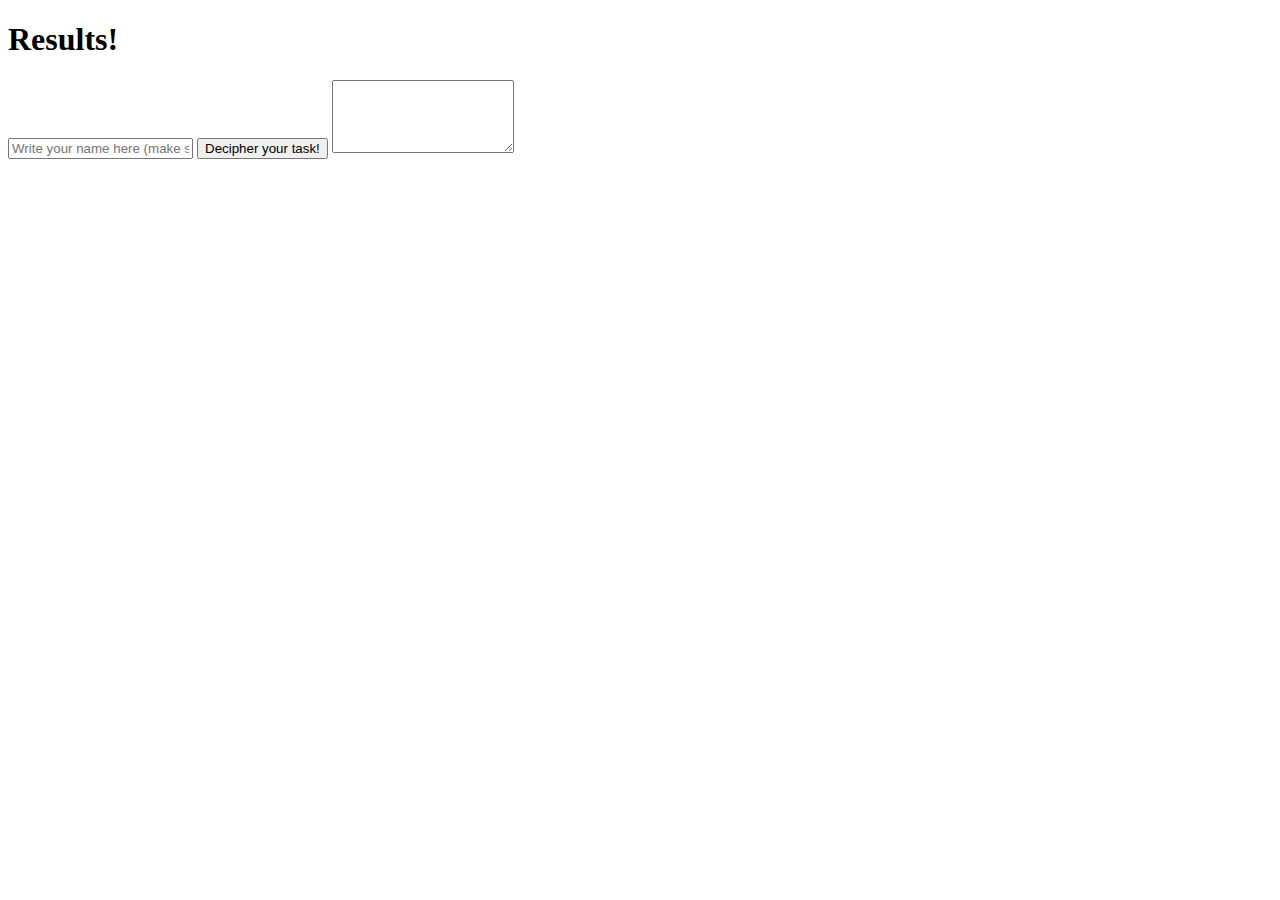
==== results.html @ 5c02b5cb "changed to queries" ====
<!DOCTYPE html>
<html>
<head>
    <meta charset="utf-8" />
    <title>Ciphered Hat Draw Results</title>
    <link rel="stylesheet" href="style.css">
</head>
<body>
    <h1>Results!</h1>
    <input type="text" id="key" placeholder="Write your name here (make sure you spell it right!)">
    <button id="decipher">Decipher your task!</button>
    <textarea class="txtarea" id="decipheredtext" readonly></textarea>
    <script src="name picker.js"></script>
</body>
---- style.css ----
.txtarea {
    min-height: 5em;
    min-width: 10em;
}
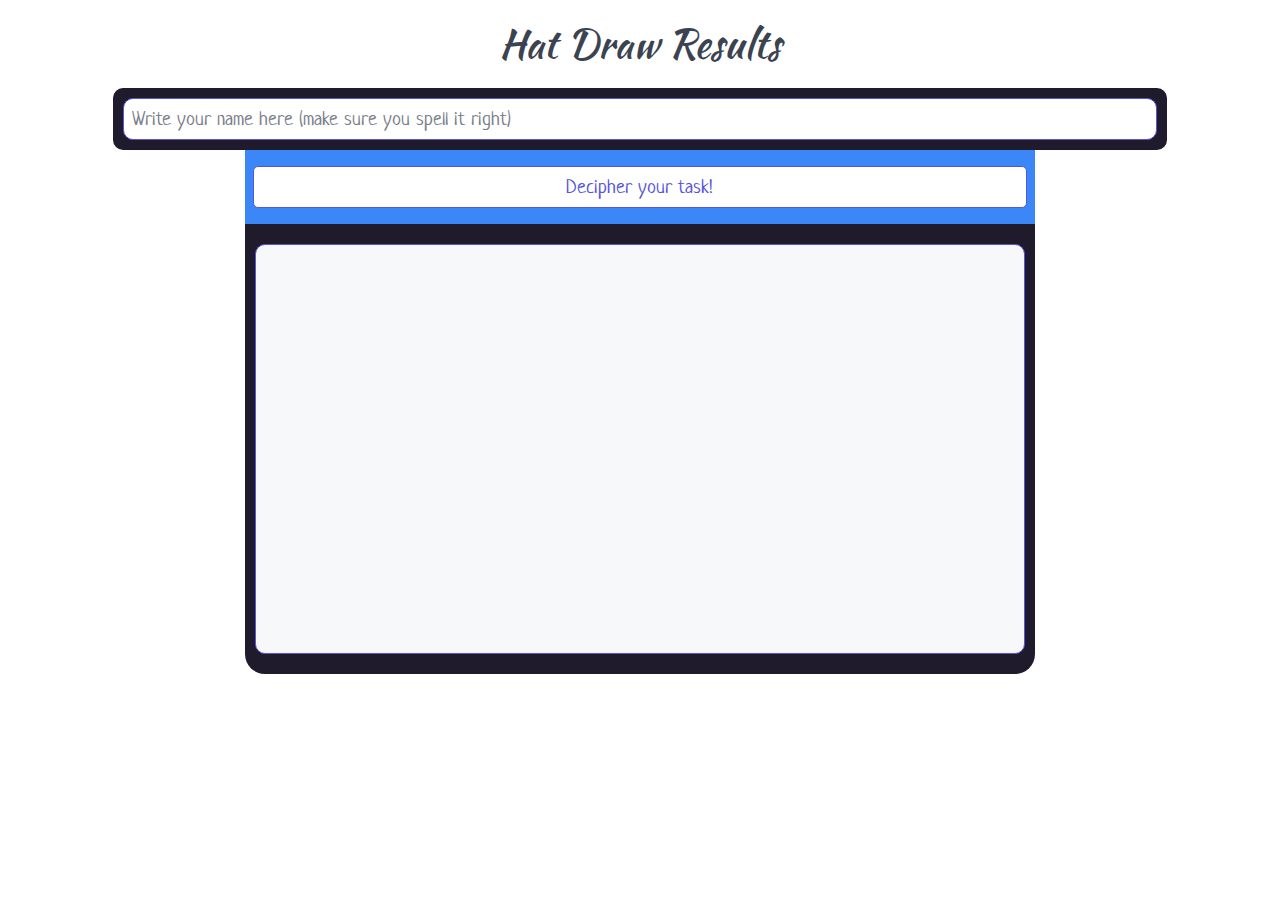
==== commit d76da462: "more css changes" ====
--- a/results.html
+++ b/results.html
@@ -6,9 +6,26 @@
     <link rel="stylesheet" href="style.css">
 </head>
 <body>
-    <h1>Results!</h1>
-    <input type="text" id="key" placeholder="Write your name here (make sure you spell it right!)">
-    <button id="decipher">Decipher your task!</button>
-    <textarea class="txtarea" id="decipheredtext" readonly></textarea>
-    <script src="name picker.js"></script>
+<div class="container">
+    <div class="columns col-xs-11 col-10 col-mx-auto">
+        
+        <div class="column col-12">
+            <h1>Hat Draw Results</h1>
+        </div>
+        
+        <div id="results-hatbrim" class="column col-12">
+            <input type="text" class="form-input" id="key" placeholder="Write your name here (make sure you spell it right)">
+        </div>
+    
+        <div id="results-tip" class="column col-9 col-mx-auto">
+            <button id="decipher" class="btn">Decipher your task!</button>
+        </div>
+        
+        <div id="results-hattop" class="column col-9 col-mx-auto">
+            <textarea class="form-input" id="decipheredtext" readonly></textarea>
+        </div>
+            
+    </div>
+</div>
+<script src="index.js"></script>
 </body>--- a/style.css
+++ b/style.css
@@ -1,4 +1,3843 @@
-.txtarea {
-    min-height: 5em;
-    min-width: 10em;
-}+/*! Spectre.css v0.5.9 | MIT License | github.com/picturepan2/spectre */
+/* Manually forked from Normalize.css */
+/* normalize.css v5.0.0 | MIT License | github.com/necolas/normalize.css */
+/** 1. Change the default font family in all browsers (opinionated). 2. Correct the line height in all browsers. 3. Prevent adjustments of font size after orientation changes in IE on Windows Phone and in iOS. */
+/* Document ========================================================================== */
+
+/*Kaushan Script and Neucha*/
+@import url('https://fonts.googleapis.com/css2?family=Kaushan+Script&family=Neucha&display=swap');
+
+html {
+  font-family: 'Neucha', cursive; /* 1 */
+  -webkit-text-size-adjust: 100%; /* 3 */ 
+  -ms-text-size-adjust: 100%; /* 3 */
+}
+
+/* Sections ========================================================================== */
+/** Remove the margin in all browsers (opinionated). */
+body {
+  margin: 0;
+}
+
+/** Add the correct display in IE 9-. */
+article,
+aside,
+footer,
+header,
+nav,
+section {
+  display: block;
+}
+
+/** Correct the font size and margin on `h1` elements within `section` and `article` contexts in Chrome, Firefox, and Safari. */
+h1 {
+  font-size: 2em;
+  margin: .67em 0;
+}
+
+/* Grouping content ========================================================================== */
+/** Add the correct display in IE 9-. 1. Add the correct display in IE. */
+figcaption,
+figure,
+main {
+  /* 1 */ display: block;
+}
+
+/** Add the correct margin in IE 8 (removed). */
+/** 1. Add the correct box sizing in Firefox. 2. Show the overflow in Edge and IE. */
+hr {
+  box-sizing: content-box; /* 1 */
+  height: 0; /* 1 */
+  overflow: visible; /* 2 */
+}
+
+/** 1. Correct the inheritance and scaling of font size in all browsers. (removed) 2. Correct the odd `em` font sizing in all browsers. */
+/* Text-level semantics ========================================================================== */
+/** 1. Remove the gray background on active links in IE 10. 2. Remove gaps in links underline in iOS 8+ and Safari 8+. */
+a {
+  background-color: transparent; /* 1 */
+  -webkit-text-decoration-skip: objects; /* 2 */
+}
+
+/** Remove the outline on focused links when they are also active or hovered in all browsers (opinionated). */
+a:active,
+a:hover {
+  outline-width: 0;
+}
+
+/** Modify default styling of address. */
+address {
+  font-style: normal;
+}
+
+/** 1. Remove the bottom border in Firefox 39-. 2. Add the correct text decoration in Chrome, Edge, IE, Opera, and Safari. (removed) */
+/** Prevent the duplicate application of `bolder` by the next rule in Safari 6. */
+b,
+strong {
+  font-weight: inherit;
+}
+
+/** Add the correct font weight in Chrome, Edge, and Safari. */
+b,
+strong {
+  font-weight: bolder;
+}
+
+/** 1. Correct the inheritance and scaling of font size in all browsers. 2. Correct the odd `em` font sizing in all browsers. */
+code,
+kbd,
+pre,
+samp {
+  font-family: "SF Mono", "Segoe UI Mono", "Roboto Mono", Menlo, Courier, monospace; /* 1 (changed) */
+  font-size: 1em; /* 2 */
+}
+
+/** Add the correct font style in Android 4.3-. */
+dfn {
+  font-style: italic;
+}
+
+/** Add the correct background and color in IE 9-. (Removed) */
+/** Add the correct font size in all browsers. */
+small {
+  font-size: 80%;
+  font-weight: 400; /* (added) */
+}
+
+/** Prevent `sub` and `sup` elements from affecting the line height in all browsers. */
+sub,
+sup {
+  font-size: 75%;
+  line-height: 0;
+  position: relative;
+  vertical-align: baseline;
+}
+
+sub {
+  bottom: -.25em;
+}
+
+sup {
+  top: -.5em;
+}
+
+/* Embedded content ========================================================================== */
+/** Add the correct display in IE 9-. */
+audio,
+video {
+  display: inline-block;
+}
+
+/** Add the correct display in iOS 4-7. */
+audio:not([controls]) {
+  display: none;
+  height: 0;
+}
+
+/** Remove the border on images inside links in IE 10-. */
+img {
+  border-style: none;
+}
+
+/** Hide the overflow in IE. */
+svg:not(:root) {
+  overflow: hidden;
+}
+
+/* Forms ========================================================================== */
+/** 1. Change the font styles in all browsers (opinionated). 2. Remove the margin in Firefox and Safari. */
+button,
+input,
+optgroup,
+select,
+textarea {
+  font-family: inherit; /* 1 (changed) */
+  font-size: inherit; /* 1 (changed) */
+  line-height: inherit; /* 1 (changed) */
+  margin: 0; /* 2 */
+}
+
+/** Show the overflow in IE. 1. Show the overflow in Edge. */
+button,
+input {
+  /* 1 */ overflow: visible;
+}
+
+/** Remove the inheritance of text transform in Edge, Firefox, and IE. 1. Remove the inheritance of text transform in Firefox. */
+button,
+select {
+  /* 1 */ text-transform: none;
+}
+
+/** 1. Prevent a WebKit bug where (2) destroys native `audio` and `video` controls in Android 4. 2. Correct the inability to style clickable types in iOS and Safari. */
+button,
+html [type="button"],
+[type="reset"],
+[type="submit"] {
+  -webkit-appearance: button; /* 2 */
+}
+
+/** Remove the inner border and padding in Firefox. */
+button::-moz-focus-inner,
+[type="button"]::-moz-focus-inner,
+[type="reset"]::-moz-focus-inner,
+[type="submit"]::-moz-focus-inner {
+  border-style: none;
+  padding: 0;
+}
+
+/** Restore the focus styles unset by the previous rule (removed). */
+/** Change the border, margin, and padding in all browsers (opinionated) (changed). */
+fieldset {
+  border: 0;
+  margin: 0;
+  padding: 0;
+}
+
+/** 1. Correct the text wrapping in Edge and IE. 2. Correct the color inheritance from `fieldset` elements in IE. 3. Remove the padding so developers are not caught out when they zero out `fieldset` elements in all browsers. */
+legend {
+  box-sizing: border-box; /* 1 */
+  color: inherit; /* 2 */
+  display: table; /* 1 */
+  max-width: 100%; /* 1 */
+  padding: 0; /* 3 */
+  white-space: normal; /* 1 */
+}
+
+/** 1. Add the correct display in IE 9-. 2. Add the correct vertical alignment in Chrome, Firefox, and Opera. */
+progress {
+  display: inline-block; /* 1 */
+  vertical-align: baseline; /* 2 */
+}
+
+/** Remove the default vertical scrollbar in IE. */
+textarea {
+  overflow: auto;
+  resize: none;
+}
+
+/** 1. Add the correct box sizing in IE 10-. 2. Remove the padding in IE 10-. */
+[type="checkbox"],
+[type="radio"] {
+  box-sizing: border-box; /* 1 */
+  padding: 0; /* 2 */
+}
+
+/** Correct the cursor style of increment and decrement buttons in Chrome. */
+[type="number"]::-webkit-inner-spin-button,
+[type="number"]::-webkit-outer-spin-button {
+  height: auto;
+}
+
+/** 1. Correct the odd appearance in Chrome and Safari. 2. Correct the outline style in Safari. */
+[type="search"] {
+  -webkit-appearance: textfield; /* 1 */
+  outline-offset: -2px; /* 2 */
+}
+
+/** Remove the inner padding and cancel buttons in Chrome and Safari on macOS. */
+[type="search"]::-webkit-search-cancel-button,
+[type="search"]::-webkit-search-decoration {
+  -webkit-appearance: none;
+}
+
+/** 1. Correct the inability to style clickable types in iOS and Safari. 2. Change font properties to `inherit` in Safari. */
+::-webkit-file-upload-button {
+  -webkit-appearance: button; /* 1 */
+  font: inherit; /* 2 */
+}
+
+/* Interactive ========================================================================== */
+/* Add the correct display in IE 9-. 1. Add the correct display in Edge, IE, and Firefox. */
+details,
+menu {
+  display: block;
+}
+
+/* Add the correct display in all browsers. */
+summary {
+  display: list-item;
+  outline: none;
+}
+
+/* Scripting ========================================================================== */
+/** Add the correct display in IE 9-. */
+canvas {
+  display: inline-block;
+}
+
+/** Add the correct display in IE. */
+template {
+  display: none;
+}
+
+/* Hidden ========================================================================== */
+/** Add the correct display in IE 10-. */
+[hidden] {
+  display: none;
+}
+
+*,
+*::before,
+*::after {
+  box-sizing: inherit;
+}
+
+html {
+  box-sizing: border-box;
+  font-size: 20px;
+  line-height: 1.5;
+  -webkit-tap-highlight-color: transparent;
+}
+
+body {
+  background: #fff;
+  color: #3b4351;
+  font-size: 1rem;
+  overflow-x: hidden;
+  text-rendering: optimizeLegibility;
+}
+
+a {
+  color: #5755d9;
+  outline: none;
+  text-decoration: none;
+  word-wrap: break-word;
+}
+
+a:focus {
+  box-shadow: 0 0 0 .1rem rgba(87, 85, 217, .2);
+}
+
+a:focus,
+a:hover,
+a:active,
+a.active {
+  color: #302ecd;
+  text-decoration: underline;
+}
+
+a:visited {
+  color: #807fe2;
+}
+
+h1,
+h2,
+h3,
+h4,
+h5,
+h6 {
+  color: inherit;
+  font-weight: 500;
+  line-height: 1.2;
+  margin: .5em 0;
+  text-align: center;
+  font-family: 'Kaushan Script', cursive;
+
+}
+
+.h1,
+.h2,
+.h3,
+.h4,
+.h5,
+.h6 {
+  font-weight: 500;
+}
+
+h1,
+.h1 {
+  font-size: 2rem;
+}
+
+h2,
+.h2 {
+  font-size: 1.6rem;
+}
+
+h3,
+.h3 {
+  font-size: 1.4rem;
+}
+
+h4,
+.h4 {
+  font-size: 1.2rem;
+}
+
+h5,
+.h5 {
+  font-size: 1rem;
+}
+
+h6,
+.h6 {
+  font-size: .8rem;
+}
+
+p {
+  margin: 0 0 1.2rem;
+}
+
+a,
+ins,
+u {
+  -webkit-text-decoration-skip: ink edges;
+  text-decoration-skip: ink edges;
+}
+
+abbr[title] {
+  border-bottom: .05rem dotted;
+  cursor: help;
+  text-decoration: none;
+}
+
+kbd {
+  background: #303742;
+  border-radius: .1rem;
+  color: #fff;
+  font-size: .7rem; 
+  line-height: 1.25;
+  padding: .1rem .2rem;
+}
+
+mark {
+  background: #ffe9b3;
+  border-bottom: .05rem solid #ffd367;
+  border-radius: .1rem;
+  color: #3b4351;
+  padding: .05rem .1rem 0;
+}
+
+blockquote {
+  border-left: .1rem solid #dadee4;
+  margin-left: 0;
+  padding: .4rem .8rem;
+}
+
+blockquote p:last-child {
+  margin-bottom: 0;
+}
+
+ul,
+ol {
+  margin: .8rem 0 .8rem .8rem;
+  padding: 0;
+}
+
+ul ul,
+ul ol,
+ol ul,
+ol ol {
+  margin: .8rem 0 .8rem .8rem;
+}
+
+ul li,
+ol li {
+  margin-top: .4rem;
+}
+
+ul {
+  list-style: disc inside;
+}
+
+ul ul {
+  list-style-type: circle;
+}
+
+ol {
+  list-style: decimal inside;
+}
+
+ol ol {
+  list-style-type: lower-alpha;
+}
+
+dl dt {
+  font-weight: bold;
+}
+
+dl dd {
+  margin: .4rem 0 .8rem 0;
+}
+
+html:lang(zh),
+html:lang(zh-Hans),
+.lang-zh,
+.lang-zh-hans {
+  font-family: -apple-system, system-ui, BlinkMacSystemFont, "Segoe UI", Roboto, "PingFang SC", "Hiragino Sans GB", "Microsoft YaHei", "Helvetica Neue", sans-serif;
+}
+
+html:lang(zh-Hant),
+.lang-zh-hant {
+  font-family: -apple-system, system-ui, BlinkMacSystemFont, "Segoe UI", Roboto, "PingFang TC", "Hiragino Sans CNS", "Microsoft JhengHei", "Helvetica Neue", sans-serif;
+}
+
+html:lang(ja),
+.lang-ja {
+  font-family: -apple-system, system-ui, BlinkMacSystemFont, "Segoe UI", Roboto, "Hiragino Sans", "Hiragino Kaku Gothic Pro", "Yu Gothic", YuGothic, Meiryo, "Helvetica Neue", sans-serif;
+}
+
+html:lang(ko),
+.lang-ko {
+  font-family: -apple-system, system-ui, BlinkMacSystemFont, "Segoe UI", Roboto, "Malgun Gothic", "Helvetica Neue", sans-serif;
+}
+
+:lang(zh) ins,
+:lang(zh) u,
+:lang(ja) ins,
+:lang(ja) u,
+.lang-cjk ins,
+.lang-cjk u {
+  border-bottom: .05rem solid;
+  text-decoration: none;
+}
+
+:lang(zh) del + del,
+:lang(zh) del + s,
+:lang(zh) ins + ins,
+:lang(zh) ins + u,
+:lang(zh) s + del,
+:lang(zh) s + s,
+:lang(zh) u + ins,
+:lang(zh) u + u,
+:lang(ja) del + del,
+:lang(ja) del + s,
+:lang(ja) ins + ins,
+:lang(ja) ins + u,
+:lang(ja) s + del,
+:lang(ja) s + s,
+:lang(ja) u + ins,
+:lang(ja) u + u,
+.lang-cjk del + del,
+.lang-cjk del + s,
+.lang-cjk ins + ins,
+.lang-cjk ins + u,
+.lang-cjk s + del,
+.lang-cjk s + s,
+.lang-cjk u + ins,
+.lang-cjk u + u {
+  margin-left: .125em;
+}
+
+.table {
+  border-collapse: collapse;
+  border-spacing: 0;
+  text-align: left; 
+  width: 100%;
+}
+
+.table.table-striped tbody tr:nth-of-type(odd) {
+  background: #f7f8f9;
+}
+
+.table tbody tr.active,
+.table.table-striped tbody tr.active {
+  background: #eef0f3;
+}
+
+.table.table-hover tbody tr:hover {
+  background: #eef0f3;
+}
+
+.table.table-scroll {
+  display: block;
+  overflow-x: auto;
+  padding-bottom: .75rem;
+  white-space: nowrap;
+}
+
+.table td,
+.table th {
+  border-bottom: .05rem solid #dadee4;
+  padding: .6rem .4rem;
+}
+
+.table th {
+  border-bottom-width: .1rem;
+}
+
+.btn {
+  -webkit-appearance: none;
+  -moz-appearance: none;
+  appearance: none;
+  background: #fff;
+  border: .05rem solid #5755d9;
+  border-radius: 5px;
+  color: #5755d9;
+  cursor: pointer;
+  display: inline-block;
+  margin: .8rem 0;
+  outline: none;
+  padding: .25rem .4rem;
+  text-align: center;
+  text-decoration: none;
+  transition: background .2s, border .2s, box-shadow .2s, color .2s;
+  -webkit-user-select: none;
+  -moz-user-select: none;
+  -ms-user-select: none;
+  user-select: none;
+  vertical-align: middle;
+  width: 100%;
+  word-wrap: anywhere;
+}
+
+.btn:focus {
+  box-shadow: 0 0 0 .1rem rgba(87, 85, 217, .2);
+}
+
+.btn:focus,
+.btn:hover {
+  background: #c9c9ec;
+  border-color: #5755d9;
+  color: #322fb9;
+  text-decoration: none;
+}
+
+.btn:active,
+.btn.active {
+  background: #4b48d6;
+  border-color: #3634d2;
+  color: #fff;
+  text-decoration: none;
+}
+
+.btn:active.loading::after,
+.btn.active.loading::after {
+  border-bottom-color: #fff;
+  border-left-color: #fff;
+}
+
+.btn[disabled],
+.btn:disabled,
+.btn.disabled {
+  cursor: default;
+  opacity: .5;
+  pointer-events: none;
+}
+
+.btn.btn-primary {
+  background: #5755d9;
+  border-color: #4b48d6;
+  color: #fff;
+}
+
+.btn.btn-primary:focus,
+.btn.btn-primary:hover {
+  background: #4240d4;
+  border-color: #3634d2;
+  color: #fff;
+}
+
+.btn.btn-primary:active,
+.btn.btn-primary.active {
+  background: #3a38d2;
+  border-color: #302ecd;
+  color: #fff;
+}
+
+.btn.btn-primary.loading::after {
+  border-bottom-color: #fff;
+  border-left-color: #fff;
+}
+
+.btn.btn-success {
+  background: #32b643;
+  border-color: #2faa3f;
+  color: #fff;
+}
+
+.btn.btn-success:focus {
+  box-shadow: 0 0 0 .1rem rgba(50, 182, 67, .2);
+}
+
+.btn.btn-success:focus,
+.btn.btn-success:hover {
+  background: #30ae40;
+  border-color: #2da23c;
+  color: #fff;
+}
+
+.btn.btn-success:active,
+.btn.btn-success.active {
+  background: #2a9a39;
+  border-color: #278e34;
+  color: #fff;
+}
+
+.btn.btn-success.loading::after {
+  border-bottom-color: #fff;
+  border-left-color: #fff;
+}
+
+.btn.btn-error {
+  background: #e85600;
+  border-color: #d95000;
+  color: #fff;
+}
+
+.btn.btn-error:focus {
+  box-shadow: 0 0 0 .1rem rgba(232, 86, 0, .2);
+}
+
+.btn.btn-error:focus,
+.btn.btn-error:hover {
+  background: #de5200;
+  border-color: #cf4d00;
+  color: #fff;
+}
+
+.btn.btn-error:active,
+.btn.btn-error.active {
+  background: #c44900;
+  border-color: #b54300;
+  color: #fff;
+}
+
+.btn.btn-error.loading::after {
+  border-bottom-color: #fff;
+  border-left-color: #fff;
+}
+
+.btn.btn-link {
+  background: transparent;
+  border-color: transparent;
+  color: #5755d9;
+}
+
+.btn.btn-link:focus,
+.btn.btn-link:hover,
+.btn.btn-link:active,
+.btn.btn-link.active {
+  color: #302ecd;
+}
+
+.btn.btn-sm {
+  font-size: .7rem;
+  height: 1.4rem;
+  padding: .05rem .3rem;
+}
+
+.btn.btn-lg {
+  font-size: .9rem;
+  height: 2rem;
+  padding: .35rem .6rem;
+}
+
+.btn.btn-block {
+  display: block;
+  width: 100%;
+}
+
+.btn.btn-action {
+  padding-left: 0;
+  padding-right: 0; 
+  width: 1.8rem;
+}
+
+.btn.btn-action.btn-sm {
+  width: 1.4rem;
+}
+
+.btn.btn-action.btn-lg {
+  width: 2rem;
+}
+
+.btn.btn-clear {
+  background: transparent;
+  border: 0;
+  color: currentColor;
+  height: 1rem;
+  line-height: .8rem;
+  margin-left: .2rem;
+  margin-right: -2px;
+  opacity: 1;
+  padding: .1rem;
+  text-decoration: none;
+  width: 1rem;
+}
+
+.btn.btn-clear:focus,
+.btn.btn-clear:hover {
+  background: rgba(247, 248, 249, .5);
+  opacity: .95;
+}
+
+.btn.btn-clear::before {
+  content: "\2715";
+}
+
+.btn-group {
+  display: -ms-inline-flexbox;
+  display: inline-flex;
+  -ms-flex-wrap: wrap;
+  flex-wrap: wrap;
+}
+
+.btn-group .btn {
+  -ms-flex: 1 0 auto;
+  flex: 1 0 auto;
+}
+
+.btn-group .btn:first-child:not(:last-child) {
+  border-bottom-right-radius: 0;
+  border-top-right-radius: 0;
+}
+
+.btn-group .btn:not(:first-child):not(:last-child) {
+  border-radius: 0;
+  margin-left: -.05rem;
+}
+
+.btn-group .btn:last-child:not(:first-child) {
+  border-bottom-left-radius: 0;
+  border-top-left-radius: 0;
+  margin-left: -.05rem;
+}
+
+.btn-group .btn:focus,
+.btn-group .btn:hover,
+.btn-group .btn:active,
+.btn-group .btn.active {
+  z-index: 1;
+}
+
+.btn-group.btn-group-block {
+  display: -ms-flexbox;
+  display: flex;
+}
+
+.btn-group.btn-group-block .btn {
+  -ms-flex: 1 0 0;
+  flex: 1 0 0;
+}
+
+.form-group:not(:last-child) {
+  margin-bottom: .4rem;
+}
+
+fieldset {
+  margin-bottom: .8rem;
+}
+
+legend {
+  font-size: .9rem;
+  font-weight: 500;
+  margin-bottom: .8rem;
+}
+
+.form-label {
+  display: block;
+  line-height: 1.2rem;
+  padding: .3rem 0;
+}
+
+.form-label.label-sm {
+  font-size: .7rem;
+  padding: .1rem 0;
+}
+
+.form-label.label-lg {
+  font-size: .9rem;
+  padding: .4rem 0;
+}
+
+.form-input {
+  -webkit-appearance: none;
+  -moz-appearance: none;
+  appearance: none;
+  background: #fff;
+  background-image: none;
+  border: .05rem solid #5755d9;
+  border-radius: 10px;
+  color: #3b4351;
+  display: block;
+  max-width: 100%;
+  outline: none;
+  padding: .25rem .4rem;
+  position: relative;
+  transition: background .2s, border .2s, box-shadow .2s, color .2s;
+  width: 100%;
+  word-wrap: anywhere;
+
+}
+
+.form-input:focus {
+  border-color: #5755d9; 
+  box-shadow: 0 0 0 .1rem rgba(87, 85, 217, .2);
+}
+
+.form-input:-ms-input-placeholder {
+  color: #7b808a;
+}
+
+.form-input::-ms-input-placeholder {
+  color: #7b808a;
+}
+
+.form-input::placeholder {
+  color: #7b808a;
+}
+
+.form-input.input-sm {
+  font-size: .7rem;
+  height: 1.4rem;
+  padding: .05rem .3rem;
+}
+
+.form-input.input-lg {
+  font-size: .9rem;
+  height: 2rem;
+  padding: .35rem .6rem;
+}
+
+.form-input.input-inline {
+  display: inline-block;
+  vertical-align: middle;
+  width: auto;
+}
+
+.form-input[type="file"] {
+  height: auto;
+}
+
+textarea.form-input,
+textarea.form-input.input-lg,
+textarea.form-input.input-sm {
+  height: 100%;
+  width: 100%;
+}
+
+.form-input-hint {
+  color: #bcc3ce;
+  font-size: .7rem;
+  margin-top: .2rem;
+}
+
+.has-success .form-input-hint,
+.is-success + .form-input-hint {
+  color: #32b643;
+}
+
+.has-error .form-input-hint,
+.is-error + .form-input-hint {
+  color: #e85600;
+}
+
+.form-select {
+  -webkit-appearance: none;
+  -moz-appearance: none;
+  appearance: none;
+  background: #fff; 
+  border: .05rem solid #bcc3ce;
+  border-radius: .1rem;
+  color: inherit;
+  font-size: .8rem;
+  height: 1.8rem;
+  line-height: 1.2rem;
+  outline: none;
+  padding: .25rem .4rem;
+  vertical-align: middle;
+  width: 100%;
+}
+
+.form-select:focus {
+  border-color: #5755d9; 
+  box-shadow: 0 0 0 .1rem rgba(87, 85, 217, .2);
+}
+
+.form-select::-ms-expand {
+  display: none;
+}
+
+.form-select.select-sm {
+  font-size: .7rem;
+  height: 1.4rem;
+  padding: .05rem 1.1rem .05rem .3rem;
+}
+
+.form-select.select-lg {
+  font-size: .9rem;
+  height: 2rem;
+  padding: .35rem 1.4rem .35rem .6rem;
+}
+
+.form-select[size],
+.form-select[multiple] {
+  height: auto;
+  padding: .25rem .4rem;
+}
+
+.form-select[size] option,
+.form-select[multiple] option {
+  padding: .1rem .2rem;
+}
+
+.form-select:not([multiple]):not([size]) {
+  background: #fff url("data:image/svg+xml;charset=utf8,%3Csvg%20xmlns='http://www.w3.org/2000/svg'%20viewBox='0%200%204%205'%3E%3Cpath%20fill='%23667189'%20d='M2%200L0%202h4zm0%205L0%203h4z'/%3E%3C/svg%3E") no-repeat right .35rem center/.4rem .5rem;
+  padding-right: 1.2rem;
+}
+
+.has-icon-left,
+.has-icon-right {
+  position: relative;
+}
+
+.has-icon-left .form-icon,
+.has-icon-right .form-icon {
+  height: .8rem;
+  margin: 0 .25rem;
+  position: absolute;
+  top: 50%;
+  transform: translateY(-50%);
+  width: .8rem;
+  z-index: 2;
+}
+
+.has-icon-left .form-icon {
+  left: .05rem;
+}
+
+.has-icon-left .form-input {
+  padding-left: 1.3rem;
+}
+
+.has-icon-right .form-icon {
+  right: .05rem;
+}
+
+.has-icon-right .form-input {
+  padding-right: 1.3rem;
+}
+
+.form-checkbox,
+.form-radio,
+.form-switch {
+  display: block;
+  line-height: 1.2rem;
+  margin: .2rem 0;
+  min-height: 1.4rem;
+  padding: .1rem .4rem .1rem 1.2rem;
+  position: relative;
+}
+
+.form-checkbox input,
+.form-radio input,
+.form-switch input {
+  clip: rect(0, 0, 0, 0);
+  height: 1px;
+  margin: -1px;
+  overflow: hidden;
+  position: absolute;
+  width: 1px;
+}
+
+.form-checkbox input:focus + .form-icon,
+.form-radio input:focus + .form-icon,
+.form-switch input:focus + .form-icon {
+  border-color: #5755d9; 
+  box-shadow: 0 0 0 .1rem rgba(87, 85, 217, .2);
+}
+
+.form-checkbox input:checked + .form-icon,
+.form-radio input:checked + .form-icon,
+.form-switch input:checked + .form-icon {
+  background: #5755d9;
+  border-color: #5755d9;
+}
+
+.form-checkbox .form-icon,
+.form-radio .form-icon,
+.form-switch .form-icon {
+  border: .05rem solid #bcc3ce;
+  cursor: pointer;
+  display: inline-block;
+  position: absolute;
+  transition: background .2s, border .2s, box-shadow .2s, color .2s;
+}
+
+.form-checkbox.input-sm,
+.form-radio.input-sm,
+.form-switch.input-sm {
+  font-size: .7rem;
+  margin: 0;
+}
+
+.form-checkbox.input-lg,
+.form-radio.input-lg,
+.form-switch.input-lg {
+  font-size: .9rem;
+  margin: .3rem 0;
+}
+
+.form-checkbox .form-icon,
+.form-radio .form-icon {
+  background: #fff;
+  height: .8rem;
+  left: 0;
+  top: .3rem;
+  width: .8rem;
+}
+
+.form-checkbox input:active + .form-icon,
+.form-radio input:active + .form-icon {
+  background: #eef0f3;
+}
+
+.form-checkbox .form-icon {
+  border-radius: .1rem;
+}
+
+.form-checkbox input:checked + .form-icon::before {
+  background-clip: padding-box;
+  border: .1rem solid #fff;
+  border-left-width: 0;
+  border-top-width: 0;
+  content: "";
+  height: 9px;
+  left: 50%;
+  margin-left: -3px;
+  margin-top: -6px;
+  position: absolute;
+  top: 50%;
+  transform: rotate(45deg);
+  width: 6px;
+}
+
+.form-checkbox input:indeterminate + .form-icon {
+  background: #5755d9;
+  border-color: #5755d9;
+}
+
+.form-checkbox input:indeterminate + .form-icon::before {
+  background: #fff;
+  content: "";
+  height: 2px;
+  left: 50%;
+  margin-left: -5px;
+  margin-top: -1px;
+  position: absolute;
+  top: 50%;
+  width: 10px;
+}
+
+.form-radio .form-icon {
+  border-radius: 50%;
+}
+
+.form-radio input:checked + .form-icon::before {
+  background: #fff;
+  border-radius: 50%;
+  content: "";
+  height: 6px;
+  left: 50%;
+  position: absolute;
+  top: 50%;
+  transform: translate(-50%, -50%);
+  width: 6px;
+}
+
+.form-switch {
+  padding-left: 2rem;
+}
+
+.form-switch .form-icon {
+  background: #bcc3ce;
+  background-clip: padding-box;
+  border-radius: .45rem;
+  height: .9rem;
+  left: 0;
+  top: .25rem;
+  width: 1.6rem;
+}
+
+.form-switch .form-icon::before {
+  background: #fff;
+  border-radius: 50%;
+  content: "";
+  display: block;
+  height: .8rem;
+  left: 0;
+  position: absolute;
+  top: 0;
+  transition: background .2s, border .2s, box-shadow .2s, color .2s, left .2s;
+  width: .8rem;
+}
+
+.form-switch input:checked + .form-icon::before {
+  left: 14px;
+}
+
+.form-switch input:active + .form-icon::before {
+  background: #f7f8f9;
+}
+
+.input-group {
+  display: -ms-flexbox;
+  display: flex;
+}
+
+.input-group .input-group-addon {
+  background: #f7f8f9;
+  border: .05rem solid #bcc3ce;
+  border-radius: .1rem;
+  line-height: 1.2rem;
+  padding: .25rem .4rem;
+  white-space: nowrap;
+}
+
+.input-group .input-group-addon.addon-sm {
+  font-size: .7rem;
+  padding: .05rem .3rem;
+}
+
+.input-group .input-group-addon.addon-lg {
+  font-size: .9rem;
+  padding: .35rem .6rem;
+}
+
+.input-group .form-input,
+.input-group .form-select {
+  -ms-flex: 1 1 auto;
+  flex: 1 1 auto;
+  width: 1%;
+}
+
+.input-group .input-group-btn {
+  z-index: 1;
+}
+
+.input-group .form-input:first-child:not(:last-child),
+.input-group .form-select:first-child:not(:last-child),
+.input-group .input-group-addon:first-child:not(:last-child),
+.input-group .input-group-btn:first-child:not(:last-child) {
+  border-bottom-right-radius: 0;
+  border-top-right-radius: 0;
+}
+
+.input-group .form-input:not(:first-child):not(:last-child),
+.input-group .form-select:not(:first-child):not(:last-child),
+.input-group .input-group-addon:not(:first-child):not(:last-child),
+.input-group .input-group-btn:not(:first-child):not(:last-child) {
+  border-radius: 0;
+  margin-left: -.05rem;
+}
+
+.input-group .form-input:last-child:not(:first-child),
+.input-group .form-select:last-child:not(:first-child),
+.input-group .input-group-addon:last-child:not(:first-child),
+.input-group .input-group-btn:last-child:not(:first-child) {
+  border-bottom-left-radius: 0;
+  border-top-left-radius: 0;
+  margin-left: -.05rem;
+}
+
+.input-group .form-input:focus,
+.input-group .form-select:focus,
+.input-group .input-group-addon:focus,
+.input-group .input-group-btn:focus {
+  z-index: 2;
+}
+
+.input-group .form-select {
+  width: auto;
+}
+
+.input-group.input-inline {
+  display: -ms-inline-flexbox;
+  display: inline-flex;
+}
+
+.has-success .form-input,
+.form-input.is-success,
+.has-success .form-select,
+.form-select.is-success {
+  background: #f9fdfa;
+  border-color: #32b643;
+}
+
+.has-success .form-input:focus,
+.form-input.is-success:focus,
+.has-success .form-select:focus,
+.form-select.is-success:focus {
+  box-shadow: 0 0 0 .1rem rgba(50, 182, 67, .2);
+}
+
+.has-error .form-input,
+.form-input.is-error,
+.has-error .form-select,
+.form-select.is-error {
+  background: #fffaf7;
+  border-color: #e85600;
+}
+
+.has-error .form-input:focus,
+.form-input.is-error:focus,
+.has-error .form-select:focus,
+.form-select.is-error:focus {
+  box-shadow: 0 0 0 .1rem rgba(232, 86, 0, .2);
+}
+
+.has-error .form-checkbox .form-icon,
+.form-checkbox.is-error .form-icon,
+.has-error .form-radio .form-icon,
+.form-radio.is-error .form-icon,
+.has-error .form-switch .form-icon,
+.form-switch.is-error .form-icon {
+  border-color: #e85600;
+}
+
+.has-error .form-checkbox input:checked + .form-icon,
+.form-checkbox.is-error input:checked + .form-icon,
+.has-error .form-radio input:checked + .form-icon,
+.form-radio.is-error input:checked + .form-icon,
+.has-error .form-switch input:checked + .form-icon,
+.form-switch.is-error input:checked + .form-icon {
+  background: #e85600;
+  border-color: #e85600;
+}
+
+.has-error .form-checkbox input:focus + .form-icon,
+.form-checkbox.is-error input:focus + .form-icon,
+.has-error .form-radio input:focus + .form-icon,
+.form-radio.is-error input:focus + .form-icon,
+.has-error .form-switch input:focus + .form-icon,
+.form-switch.is-error input:focus + .form-icon {
+  border-color: #e85600; 
+  box-shadow: 0 0 0 .1rem rgba(232, 86, 0, .2);
+}
+
+.has-error .form-checkbox input:indeterminate + .form-icon,
+.form-checkbox.is-error input:indeterminate + .form-icon {
+  background: #e85600;
+  border-color: #e85600;
+}
+
+.form-input:not(:-ms-input-placeholder):invalid {
+  border-color: #e85600;
+}
+
+.form-input:not(:placeholder-shown):invalid {
+  border-color: #e85600;
+}
+
+.form-input:not(:-ms-input-placeholder):invalid:focus {
+  background: #fffaf7; 
+  box-shadow: 0 0 0 .1rem rgba(232, 86, 0, .2);
+}
+
+.form-input:not(:placeholder-shown):invalid:focus {
+  background: #fffaf7; 
+  box-shadow: 0 0 0 .1rem rgba(232, 86, 0, .2);
+}
+
+.form-input:not(:-ms-input-placeholder):invalid + .form-input-hint {
+  color: #e85600;
+}
+
+.form-input:not(:placeholder-shown):invalid + .form-input-hint {
+  color: #e85600;
+}
+
+.form-input:disabled,
+.form-input.disabled,
+.form-select:disabled,
+.form-select.disabled {
+  background-color: #eef0f3;
+  cursor: not-allowed;
+  opacity: .5;
+}
+
+.form-input[readonly] {
+  background-color: #f7f8f9;
+}
+
+input:disabled + .form-icon,
+input.disabled + .form-icon {
+  background: #eef0f3;
+  cursor: not-allowed;
+  opacity: .5;
+}
+
+.form-switch input:disabled + .form-icon::before,
+.form-switch input.disabled + .form-icon::before {
+  background: #fff;
+}
+
+.form-horizontal {
+  padding: .4rem 0;
+}
+
+.form-horizontal .form-group {
+  display: -ms-flexbox;
+  display: flex;
+  -ms-flex-wrap: wrap;
+  flex-wrap: wrap;
+}
+
+.form-inline {
+  display: inline-block;
+}
+
+.label {
+  background: #eef0f3;
+  border-radius: .1rem;
+  color: #455060;
+  display: inline-block; 
+  line-height: 1.25;
+  padding: .1rem .2rem;
+}
+
+.label.label-rounded {
+  border-radius: 5rem;
+  padding-left: .4rem;
+  padding-right: .4rem;
+}
+
+.label.label-primary {
+  background: #5755d9;
+  color: #fff;
+}
+
+.label.label-secondary {
+  background: #f1f1fc;
+  color: #5755d9;
+}
+
+.label.label-success {
+  background: #32b643;
+  color: #fff;
+}
+
+.label.label-warning {
+  background: #ffb700;
+  color: #fff;
+}
+
+.label.label-error {
+  background: #e85600;
+  color: #fff;
+}
+
+code {
+  background: #fcf2f2;
+  border-radius: .1rem;
+  color: #d73e48;
+  font-size: 85%; 
+  line-height: 1.25;
+  padding: .1rem .2rem;
+}
+
+.code {
+  border-radius: .1rem;
+  color: #3b4351;
+  position: relative;
+}
+
+.code::before {
+  color: #bcc3ce;
+  content: attr(data-lang);
+  font-size: .7rem;
+  position: absolute;
+  right: .4rem;
+  top: .1rem;
+}
+
+.code code {
+  background: #f7f8f9;
+  color: inherit;
+  display: block;
+  line-height: 1.5;
+  overflow-x: auto;
+  padding: 1rem;
+  width: 100%;
+}
+
+.img-responsive {
+  display: block;
+  height: auto;
+  max-width: 100%;
+}
+
+.img-fit-cover {
+  object-fit: cover;
+}
+
+.img-fit-contain {
+  object-fit: contain;
+}
+
+.video-responsive {
+  display: block;
+  overflow: hidden;
+  padding: 0;
+  position: relative;
+  width: 100%;
+}
+
+.video-responsive::before {
+  content: "";
+  display: block;
+  padding-bottom: 56.25%;
+}
+
+.video-responsive iframe,
+.video-responsive object,
+.video-responsive embed {
+  border: 0;
+  bottom: 0;
+  height: 100%;
+  left: 0;
+  position: absolute;
+  right: 0;
+  top: 0;
+  width: 100%;
+}
+
+video.video-responsive {
+  height: auto;
+  max-width: 100%;
+}
+
+video.video-responsive::before {
+  content: none;
+}
+
+.video-responsive-4-3::before {
+  padding-bottom: 75%;
+}
+
+.video-responsive-1-1::before {
+  padding-bottom: 100%;
+}
+
+.figure {
+  margin: 0 0 .4rem 0;
+}
+
+.figure .figure-caption {
+  color: #66758c;
+  margin-top: .4rem;
+}
+
+.container {
+  margin-left: auto;
+  margin-right: auto;
+  padding-left: .4rem;
+  padding-right: .4rem;
+  width: 100%;
+}
+
+.container.grid-xl {
+  max-width: 1296px;
+}
+
+.container.grid-lg {
+  max-width: 976px;
+}
+
+.container.grid-md {
+  max-width: 856px;
+}
+
+.container.grid-sm {
+  max-width: 616px;
+}
+
+.container.grid-xs {
+  max-width: 496px;
+}
+
+.show-xs,
+.show-sm,
+.show-md,
+.show-lg,
+.show-xl {
+  display: none !important;
+}
+
+.cols,
+.columns {
+  display: -ms-flexbox;
+  display: flex;
+  -ms-flex-wrap: wrap;
+  flex-wrap: wrap;
+  margin-left: -.4rem;
+  margin-right: -.4rem;
+}
+
+.cols.col-gapless,
+.columns.col-gapless {
+  margin-left: 0;
+  margin-right: 0;
+}
+
+.cols.col-gapless > .column,
+.columns.col-gapless > .column {
+  padding-left: 0;
+  padding-right: 0;
+}
+
+.cols.col-oneline,
+.columns.col-oneline {
+  -ms-flex-wrap: nowrap;
+  flex-wrap: nowrap;
+  overflow-x: auto;
+}
+
+[class~="col-"],
+.column {
+  -ms-flex: 1;
+  flex: 1;
+  max-width: 100%;
+  padding-left: .4rem;
+  padding-right: .4rem;
+}
+
+[class~="col-"].col-12,
+[class~="col-"].col-11,
+[class~="col-"].col-10,
+[class~="col-"].col-9,
+[class~="col-"].col-8,
+[class~="col-"].col-7,
+[class~="col-"].col-6,
+[class~="col-"].col-5,
+[class~="col-"].col-4,
+[class~="col-"].col-3,
+[class~="col-"].col-2,
+[class~="col-"].col-1,
+[class~="col-"].col-auto,
+.column.col-12,
+.column.col-11,
+.column.col-10,
+.column.col-9,
+.column.col-8,
+.column.col-7,
+.column.col-6,
+.column.col-5,
+.column.col-4,
+.column.col-3,
+.column.col-2,
+.column.col-1,
+.column.col-auto {
+  -ms-flex: none;
+  flex: none;
+}
+
+.col-12 {
+  width: 100%;
+}
+
+.col-11 {
+  width: 91.66666667%;
+}
+
+.col-10 {
+  width: 83.33333333%;
+}
+
+.col-9 {
+  width: 75%;
+}
+
+.col-8 {
+  width: 66.66666667%;
+}
+
+.col-7 {
+  width: 58.33333333%;
+}
+
+.col-6 {
+  width: 50%;
+}
+
+.col-5 {
+  width: 41.66666667%;
+}
+
+.col-4 {
+  width: 33.33333333%;
+}
+
+.col-3 {
+  width: 25%;
+}
+
+.col-2 {
+  width: 16.66666667%;
+}
+
+.col-1 {
+  width: 8.33333333%;
+}
+
+.col-auto {
+  -ms-flex: 0 0 auto;
+  flex: 0 0 auto;
+  max-width: none;
+  width: auto;
+}
+
+.col-mx-auto {
+  margin-left: auto;
+  margin-right: auto;
+}
+
+.col-ml-auto {
+  margin-left: auto;
+}
+
+.col-mr-auto {
+  margin-right: auto;
+}
+
+@media (max-width: 1280px) {
+  .col-xl-12,
+  .col-xl-11,
+  .col-xl-10,
+  .col-xl-9,
+  .col-xl-8,
+  .col-xl-7,
+  .col-xl-6,
+  .col-xl-5,
+  .col-xl-4,
+  .col-xl-3,
+  .col-xl-2,
+  .col-xl-1,
+  .col-xl-auto {
+    -ms-flex: none;
+    flex: none;
+  }
+  .col-xl-12 {
+    width: 100%;
+  }
+  .col-xl-11 {
+    width: 91.66666667%;
+  }
+  .col-xl-10 {
+    width: 83.33333333%;
+  }
+  .col-xl-9 {
+    width: 75%;
+  }
+  .col-xl-8 {
+    width: 66.66666667%;
+  }
+  .col-xl-7 {
+    width: 58.33333333%;
+  }
+  .col-xl-6 {
+    width: 50%;
+  }
+  .col-xl-5 {
+    width: 41.66666667%;
+  }
+  .col-xl-4 {
+    width: 33.33333333%;
+  }
+  .col-xl-3 {
+    width: 25%;
+  }
+  .col-xl-2 {
+    width: 16.66666667%;
+  }
+  .col-xl-1 {
+    width: 8.33333333%;
+  }
+  .col-xl-auto {
+    width: auto;
+  }
+  .hide-xl {
+    display: none !important;
+  }
+  .show-xl {
+    display: block !important;
+  }
+}
+
+@media (max-width: 960px) {
+  .col-lg-12,
+  .col-lg-11,
+  .col-lg-10,
+  .col-lg-9,
+  .col-lg-8,
+  .col-lg-7,
+  .col-lg-6,
+  .col-lg-5,
+  .col-lg-4,
+  .col-lg-3,
+  .col-lg-2,
+  .col-lg-1,
+  .col-lg-auto {
+    -ms-flex: none;
+    flex: none;
+  }
+  .col-lg-12 {
+    width: 100%;
+  }
+  .col-lg-11 {
+    width: 91.66666667%;
+  }
+  .col-lg-10 {
+    width: 83.33333333%;
+  }
+  .col-lg-9 {
+    width: 75%;
+  }
+  .col-lg-8 {
+    width: 66.66666667%;
+  }
+  .col-lg-7 {
+    width: 58.33333333%;
+  }
+  .col-lg-6 {
+    width: 50%;
+  }
+  .col-lg-5 {
+    width: 41.66666667%;
+  }
+  .col-lg-4 {
+    width: 33.33333333%;
+  }
+  .col-lg-3 {
+    width: 25%;
+  }
+  .col-lg-2 {
+    width: 16.66666667%;
+  }
+  .col-lg-1 {
+    width: 8.33333333%;
+  }
+  .col-lg-auto {
+    width: auto;
+  }
+  .hide-lg {
+    display: none !important;
+  }
+  .show-lg {
+    display: block !important;
+  }
+}
+
+@media (max-width: 840px) {
+  .col-md-12,
+  .col-md-11,
+  .col-md-10,
+  .col-md-9,
+  .col-md-8,
+  .col-md-7,
+  .col-md-6,
+  .col-md-5,
+  .col-md-4,
+  .col-md-3,
+  .col-md-2,
+  .col-md-1,
+  .col-md-auto {
+    -ms-flex: none;
+    flex: none;
+  }
+  .col-md-12 {
+    width: 100%;
+  }
+  .col-md-11 {
+    width: 91.66666667%;
+  }
+  .col-md-10 {
+    width: 83.33333333%;
+  }
+  .col-md-9 {
+    width: 75%;
+  }
+  .col-md-8 {
+    width: 66.66666667%;
+  }
+  .col-md-7 {
+    width: 58.33333333%;
+  }
+  .col-md-6 {
+    width: 50%;
+  }
+  .col-md-5 {
+    width: 41.66666667%;
+  }
+  .col-md-4 {
+    width: 33.33333333%;
+  }
+  .col-md-3 {
+    width: 25%;
+  }
+  .col-md-2 {
+    width: 16.66666667%;
+  }
+  .col-md-1 {
+    width: 8.33333333%;
+  }
+  .col-md-auto {
+    width: auto;
+  }
+  .hide-md {
+    display: none !important;
+  }
+  .show-md {
+    display: block !important;
+  }
+}
+
+@media (max-width: 600px) {
+  .col-sm-12,
+  .col-sm-11,
+  .col-sm-10,
+  .col-sm-9,
+  .col-sm-8,
+  .col-sm-7,
+  .col-sm-6,
+  .col-sm-5,
+  .col-sm-4,
+  .col-sm-3,
+  .col-sm-2,
+  .col-sm-1,
+  .col-sm-auto {
+    -ms-flex: none;
+    flex: none;
+  }
+  .col-sm-12 {
+    width: 100%;
+  }
+  .col-sm-11 {
+    width: 91.66666667%;
+  }
+  .col-sm-10 {
+    width: 83.33333333%;
+  }
+  .col-sm-9 {
+    width: 75%;
+  }
+  .col-sm-8 {
+    width: 66.66666667%;
+  }
+  .col-sm-7 {
+    width: 58.33333333%;
+  }
+  .col-sm-6 {
+    width: 50%;
+  }
+  .col-sm-5 {
+    width: 41.66666667%;
+  }
+  .col-sm-4 {
+    width: 33.33333333%;
+  }
+  .col-sm-3 {
+    width: 25%;
+  }
+  .col-sm-2 {
+    width: 16.66666667%;
+  }
+  .col-sm-1 {
+    width: 8.33333333%;
+  }
+  .col-sm-auto {
+    width: auto;
+  }
+  .hide-sm {
+    display: none !important;
+  }
+  .show-sm {
+    display: block !important;
+  }
+}
+
+@media (max-width: 480px) {
+  .col-xs-12,
+  .col-xs-11,
+  .col-xs-10,
+  .col-xs-9,
+  .col-xs-8,
+  .col-xs-7,
+  .col-xs-6,
+  .col-xs-5,
+  .col-xs-4,
+  .col-xs-3,
+  .col-xs-2,
+  .col-xs-1,
+  .col-xs-auto {
+    -ms-flex: none;
+    flex: none;
+  }
+  .col-xs-12 {
+    width: 100%;
+  }
+  .col-xs-11 {
+    width: 91.66666667%;
+  }
+  .col-xs-10 {
+    width: 83.33333333%;
+  }
+  .col-xs-9 {
+    width: 75%;
+  }
+  .col-xs-8 {
+    width: 66.66666667%;
+  }
+  .col-xs-7 {
+    width: 58.33333333%;
+  }
+  .col-xs-6 {
+    width: 50%;
+  }
+  .col-xs-5 {
+    width: 41.66666667%;
+  }
+  .col-xs-4 {
+    width: 33.33333333%;
+  }
+  .col-xs-3 {
+    width: 25%;
+  }
+  .col-xs-2 {
+    width: 16.66666667%;
+  }
+  .col-xs-1 {
+    width: 8.33333333%;
+  }
+  .col-xs-auto {
+    width: auto;
+  }
+  .hide-xs {
+    display: none !important;
+  }
+  .show-xs {
+    display: block !important;
+  }
+}
+
+.hero {
+  display: -ms-flexbox;
+  display: flex;
+  -ms-flex-direction: column;
+  flex-direction: column;
+  -ms-flex-pack: justify;
+  justify-content: space-between;
+  padding-bottom: 4rem;
+  padding-top: 4rem;
+}
+
+.hero.hero-sm {
+  padding-bottom: 2rem;
+  padding-top: 2rem;
+}
+
+.hero.hero-lg {
+  padding-bottom: 8rem;
+  padding-top: 8rem;
+}
+
+.hero .hero-body {
+  padding: .4rem;
+}
+
+.navbar {
+  align-items: stretch;
+  display: -ms-flexbox;
+  display: flex;
+  -ms-flex-align: stretch;
+  -ms-flex-pack: justify;
+  -ms-flex-wrap: wrap;
+  flex-wrap: wrap;
+  justify-content: space-between;
+}
+
+.navbar .navbar-section {
+  align-items: center;
+  display: -ms-flexbox;
+  display: flex;
+  -ms-flex: 1 0 0;
+  flex: 1 0 0; 
+  -ms-flex-align: center;
+}
+
+.navbar .navbar-section:not(:first-child):last-child {
+  -ms-flex-pack: end;
+  justify-content: flex-end;
+}
+
+.navbar .navbar-center {
+  align-items: center;
+  display: -ms-flexbox;
+  display: flex;
+  -ms-flex: 0 0 auto;
+  flex: 0 0 auto; 
+  -ms-flex-align: center;
+}
+
+.navbar .navbar-brand {
+  font-size: .9rem;
+  text-decoration: none;
+}
+
+.accordion input:checked ~ .accordion-header > .icon:first-child,
+.accordion[open] .accordion-header > .icon:first-child {
+  transform: rotate(90deg);
+}
+
+.accordion input:checked ~ .accordion-body,
+.accordion[open] .accordion-body {
+  max-height: 50rem;
+}
+
+.accordion .accordion-header {
+  display: block;
+  padding: .2rem .4rem;
+}
+
+.accordion .accordion-header .icon {
+  transition: transform .25s;
+}
+
+.accordion .accordion-body {
+  margin-bottom: .4rem;
+  max-height: 0;
+  overflow: hidden;
+  transition: max-height .25s;
+}
+
+summary.accordion-header::-webkit-details-marker {
+  display: none;
+}
+
+.avatar {
+  background: #5755d9;
+  border-radius: 50%;
+  color: rgba(255, 255, 255, .85);
+  display: inline-block;
+  font-size: .8rem;
+  font-weight: 300;
+  height: 1.6rem;
+  line-height: 1.25;
+  margin: 0;
+  position: relative;
+  vertical-align: middle; 
+  width: 1.6rem;
+}
+
+.avatar.avatar-xs {
+  font-size: .4rem;
+  height: .8rem;
+  width: .8rem;
+}
+
+.avatar.avatar-sm {
+  font-size: .6rem;
+  height: 1.2rem;
+  width: 1.2rem;
+}
+
+.avatar.avatar-lg {
+  font-size: 1.2rem;
+  height: 2.4rem;
+  width: 2.4rem;
+}
+
+.avatar.avatar-xl {
+  font-size: 1.6rem;
+  height: 3.2rem;
+  width: 3.2rem;
+}
+
+.avatar img {
+  border-radius: 50%;
+  height: 100%;
+  position: relative;
+  width: 100%;
+  z-index: 1;
+}
+
+.avatar .avatar-icon,
+.avatar .avatar-presence {
+  background: #fff;
+  bottom: 14.64%;
+  height: 50%;
+  padding: .1rem;
+  position: absolute;
+  right: 14.64%;
+  transform: translate(50%, 50%);
+  width: 50%;
+  z-index: 2;
+}
+
+.avatar .avatar-presence {
+  background: #bcc3ce;
+  border-radius: 50%;
+  box-shadow: 0 0 0 .1rem #fff;
+  height: .5em;
+  width: .5em;
+}
+
+.avatar .avatar-presence.online {
+  background: #32b643;
+}
+
+.avatar .avatar-presence.busy {
+  background: #e85600;
+}
+
+.avatar .avatar-presence.away {
+  background: #ffb700;
+}
+
+.avatar[data-initial]::before {
+  color: currentColor;
+  content: attr(data-initial);
+  left: 50%;
+  position: absolute;
+  top: 50%;
+  transform: translate(-50%, -50%);
+  z-index: 1;
+}
+
+.badge {
+  position: relative;
+  white-space: nowrap;
+}
+
+.badge[data-badge]::after,
+.badge:not([data-badge])::after {
+  background: #5755d9;
+  background-clip: padding-box;
+  border-radius: .5rem;
+  box-shadow: 0 0 0 .1rem #fff;
+  color: #fff;
+  content: attr(data-badge);
+  display: inline-block;
+  transform: translate(-.05rem, -.5rem);
+}
+
+.badge[data-badge]::after {
+  font-size: .7rem;
+  height: .9rem;
+  line-height: 1;
+  min-width: .9rem;
+  padding: .1rem .2rem;
+  text-align: center;
+  white-space: nowrap;
+}
+
+.badge:not([data-badge])::after,
+.badge[data-badge=""]::after {
+  height: 6px;
+  min-width: 6px;
+  padding: 0;
+  width: 6px;
+}
+
+.badge.btn::after {
+  position: absolute;
+  right: 0;
+  top: 0;
+  transform: translate(50%, -50%);
+}
+
+.badge.avatar::after {
+  position: absolute;
+  right: 14.64%;
+  top: 14.64%;
+  transform: translate(50%, -50%);
+  z-index: 100;
+}
+
+.breadcrumb {
+  list-style: none;
+  margin: .2rem 0;
+  padding: .2rem 0;
+}
+
+.breadcrumb .breadcrumb-item {
+  color: #66758c;
+  display: inline-block;
+  margin: 0;
+  padding: .2rem 0;
+}
+
+.breadcrumb .breadcrumb-item:not(:last-child) {
+  margin-right: .2rem;
+}
+
+.breadcrumb .breadcrumb-item:not(:last-child) a {
+  color: #66758c;
+}
+
+.breadcrumb .breadcrumb-item:not(:first-child)::before {
+  color: #66758c;
+  content: "/";
+  padding-right: .4rem;
+}
+
+.bar {
+  background: #eef0f3;
+  border-radius: .1rem;
+  display: -ms-flexbox;
+  display: flex;
+  -ms-flex-wrap: nowrap;
+  flex-wrap: nowrap;
+  height: .8rem;
+  width: 100%;
+}
+
+.bar.bar-sm {
+  height: .2rem;
+}
+
+.bar .bar-item {
+  background: #5755d9;
+  color: #fff;
+  display: block;
+  -ms-flex-negative: 0;
+  flex-shrink: 0;
+  font-size: .7rem;
+  height: 100%;
+  line-height: .8rem;
+  position: relative;
+  text-align: center;
+  width: 0;
+}
+
+.bar .bar-item:first-child {
+  border-bottom-left-radius: .1rem;
+  border-top-left-radius: .1rem;
+}
+
+.bar .bar-item:last-child {
+  border-bottom-right-radius: .1rem;
+  border-top-right-radius: .1rem;
+  -ms-flex-negative: 1;
+  flex-shrink: 1;
+}
+
+.bar-slider {
+  height: .1rem;
+  margin: .4rem 0;
+  position: relative;
+}
+
+.bar-slider .bar-item {
+  left: 0;
+  padding: 0;
+  position: absolute;
+}
+
+.bar-slider .bar-item:not(:last-child):first-child {
+  background: #eef0f3;
+  z-index: 1;
+}
+
+.bar-slider .bar-slider-btn {
+  background: #5755d9;
+  border: 0;
+  border-radius: 50%;
+  height: .6rem;
+  padding: 0;
+  position: absolute;
+  right: 0;
+  top: 50%;
+  transform: translate(50%, -50%);
+  width: .6rem;
+}
+
+.bar-slider .bar-slider-btn:active {
+  box-shadow: 0 0 0 .1rem #5755d9;
+}
+
+.card {
+  background: #fff;
+  border: .05rem solid #dadee4;
+  border-radius: .1rem;
+  display: -ms-flexbox;
+  display: flex;
+  -ms-flex-direction: column;
+  flex-direction: column;
+}
+
+.card .card-header,
+.card .card-body,
+.card .card-footer {
+  padding: .8rem;
+  padding-bottom: 0;
+}
+
+.card .card-header:last-child,
+.card .card-body:last-child,
+.card .card-footer:last-child {
+  padding-bottom: .8rem;
+}
+
+.card .card-body {
+  -ms-flex: 1 1 auto;
+  flex: 1 1 auto;
+}
+
+.card .card-image {
+  padding-top: .8rem;
+}
+
+.card .card-image:first-child {
+  padding-top: 0;
+}
+
+.card .card-image:first-child img {
+  border-top-left-radius: .1rem;
+  border-top-right-radius: .1rem;
+}
+
+.card .card-image:last-child img {
+  border-bottom-left-radius: .1rem;
+  border-bottom-right-radius: .1rem;
+}
+
+.chip {
+  align-items: center;
+  background: #eef0f3;
+  border-radius: 5rem;
+  display: -ms-inline-flexbox;
+  display: inline-flex;
+  -ms-flex-align: center;
+  font-size: 90%;
+  height: 1.2rem;
+  line-height: .8rem;
+  margin: .1rem;
+  max-width: 320px;
+  overflow: hidden;
+  padding: .2rem .4rem;
+  text-decoration: none;
+  text-overflow: ellipsis;
+  vertical-align: middle;
+  white-space: nowrap;
+}
+
+.chip.active {
+  background: #5755d9;
+  color: #fff;
+}
+
+.chip .avatar {
+  margin-left: -.4rem;
+  margin-right: .2rem;
+}
+
+.chip .btn-clear {
+  border-radius: 50%;
+  transform: scale(.75);
+}
+
+.dropdown {
+  display: inline-block;
+  position: relative;
+}
+
+.dropdown .menu {
+  animation: slide-down .15s ease 1;
+  display: none;
+  left: 0;
+  max-height: 50vh;
+  overflow-y: auto;
+  position: absolute;
+  top: 100%;
+}
+
+.dropdown.dropdown-right .menu {
+  left: auto;
+  right: 0;
+}
+
+.dropdown.active .menu,
+.dropdown .dropdown-toggle:focus + .menu,
+.dropdown .menu:hover {
+  display: block;
+}
+
+.dropdown .btn-group .dropdown-toggle:nth-last-child(2) {
+  border-bottom-right-radius: .1rem;
+  border-top-right-radius: .1rem;
+}
+
+.empty {
+  background: #f7f8f9;
+  border-radius: .1rem;
+  color: #66758c;
+  padding: 3.2rem 1.6rem; 
+  text-align: center;
+}
+
+.empty .empty-icon {
+  margin-bottom: .8rem;
+}
+
+.empty .empty-title,
+.empty .empty-subtitle {
+  margin: .4rem auto;
+}
+
+.empty .empty-action {
+  margin-top: .8rem;
+}
+
+.menu {
+  background: #fff;
+  border-radius: .1rem;
+  box-shadow: 0 .05rem .2rem rgba(48, 55, 66, .3);
+  list-style: none;
+  margin: 0;
+  min-width: 180px;
+  padding: .4rem;
+  transform: translateY(.2rem);
+  z-index: 300;
+}
+
+.menu.menu-nav {
+  background: transparent;
+  box-shadow: none;
+}
+
+.menu .menu-item {
+  margin-top: 0;
+  padding: 0 .4rem;
+  position: relative;
+  text-decoration: none;
+}
+
+.menu .menu-item > a {
+  border-radius: .1rem;
+  color: inherit;
+  display: block;
+  margin: 0 -.4rem;
+  padding: .2rem .4rem;
+  text-decoration: none;
+}
+
+.menu .menu-item > a:focus,
+.menu .menu-item > a:hover {
+  background: #f1f1fc;
+  color: #5755d9;
+}
+
+.menu .menu-item > a:active,
+.menu .menu-item > a.active {
+  background: #f1f1fc;
+  color: #5755d9;
+}
+
+.menu .menu-item .form-checkbox,
+.menu .menu-item .form-radio,
+.menu .menu-item .form-switch {
+  margin: .1rem 0;
+}
+
+.menu .menu-item + .menu-item {
+  margin-top: .2rem;
+}
+
+.menu .menu-badge {
+  align-items: center;
+  display: -ms-flexbox;
+  display: flex;
+  -ms-flex-align: center;
+  height: 100%;
+  position: absolute;
+  right: 0;
+  top: 0;
+}
+
+.menu .menu-badge .label {
+  margin-right: .4rem;
+}
+
+.modal {
+  align-items: center;
+  bottom: 0;
+  display: none;
+  -ms-flex-align: center;
+  -ms-flex-pack: center;
+  justify-content: center;
+  left: 0;
+  opacity: 0;
+  overflow: hidden;
+  padding: .4rem;
+  position: fixed;
+  right: 0;
+  top: 0;
+}
+
+.modal:target,
+.modal.active {
+  display: -ms-flexbox;
+  display: flex;
+  opacity: 1;
+  z-index: 400;
+}
+
+.modal:target .modal-overlay,
+.modal.active .modal-overlay {
+  background: rgba(247, 248, 249, .75);
+  bottom: 0;
+  cursor: default;
+  display: block;
+  left: 0;
+  position: absolute;
+  right: 0;
+  top: 0;
+}
+
+.modal:target .modal-container,
+.modal.active .modal-container {
+  animation: slide-down .2s ease 1;
+  z-index: 1;
+}
+
+.modal.modal-sm .modal-container {
+  max-width: 320px;
+  padding: 0 .4rem;
+}
+
+.modal.modal-lg .modal-overlay {
+  background: #fff;
+}
+
+.modal.modal-lg .modal-container {
+  box-shadow: none;
+  max-width: 960px;
+}
+
+.modal-container {
+  background: #fff;
+  border-radius: .1rem;
+  box-shadow: 0 .2rem .5rem rgba(48, 55, 66, .3);
+  display: -ms-flexbox;
+  display: flex;
+  -ms-flex-direction: column;
+  flex-direction: column;
+  max-height: 75vh;
+  max-width: 640px;
+  padding: 0 .8rem;
+  width: 100%;
+}
+
+.modal-container.modal-fullheight {
+  max-height: 100vh;
+}
+
+.modal-container .modal-header {
+  color: #303742;
+  padding: .8rem;
+}
+
+.modal-container .modal-body {
+  overflow-y: auto;
+  padding: .8rem;
+  position: relative;
+}
+
+.modal-container .modal-footer {
+  padding: .8rem;
+  text-align: right;
+}
+
+.nav {
+  display: -ms-flexbox;
+  display: flex;
+  -ms-flex-direction: column;
+  flex-direction: column;
+  list-style: none;
+  margin: .2rem 0;
+}
+
+.nav .nav-item a {
+  color: #66758c;
+  padding: .2rem .4rem;
+  text-decoration: none;
+}
+
+.nav .nav-item a:focus,
+.nav .nav-item a:hover {
+  color: #5755d9;
+}
+
+.nav .nav-item.active > a {
+  color: #505c6e;
+  font-weight: bold;
+}
+
+.nav .nav-item.active > a:focus,
+.nav .nav-item.active > a:hover {
+  color: #5755d9;
+}
+
+.nav .nav {
+  margin-bottom: .4rem;
+  margin-left: .8rem;
+}
+
+.pagination {
+  display: -ms-flexbox;
+  display: flex;
+  list-style: none;
+  margin: .2rem 0;
+  padding: .2rem 0;
+}
+
+.pagination .page-item {
+  margin: .2rem .05rem;
+}
+
+.pagination .page-item span {
+  display: inline-block;
+  padding: .2rem .2rem;
+}
+
+.pagination .page-item a {
+  border-radius: .1rem;
+  display: inline-block;
+  padding: .2rem .4rem;
+  text-decoration: none;
+}
+
+.pagination .page-item a:focus,
+.pagination .page-item a:hover {
+  color: #5755d9;
+}
+
+.pagination .page-item.disabled a {
+  cursor: default;
+  opacity: .5;
+  pointer-events: none;
+}
+
+.pagination .page-item.active a {
+  background: #5755d9;
+  color: #fff;
+}
+
+.pagination .page-item.page-prev,
+.pagination .page-item.page-next {
+  -ms-flex: 1 0 50%;
+  flex: 1 0 50%;
+}
+
+.pagination .page-item.page-next {
+  text-align: right;
+}
+
+.pagination .page-item .page-item-title {
+  margin: 0;
+}
+
+.pagination .page-item .page-item-subtitle {
+  margin: 0;
+  opacity: .5;
+}
+
+.panel {
+  border: .05rem solid #dadee4;
+  border-radius: .1rem;
+  display: -ms-flexbox;
+  display: flex;
+  -ms-flex-direction: column;
+  flex-direction: column;
+}
+
+.panel .panel-header,
+.panel .panel-footer {
+  -ms-flex: 0 0 auto;
+  flex: 0 0 auto;
+  padding: .8rem;
+}
+
+.panel .panel-nav {
+  -ms-flex: 0 0 auto;
+  flex: 0 0 auto;
+}
+
+.panel .panel-body {
+  -ms-flex: 1 1 auto;
+  flex: 1 1 auto;
+  overflow-y: auto;
+  padding: 0 .8rem;
+}
+
+.popover {
+  display: inline-block;
+  position: fixed;
+  top: 0;
+}
+
+@media (max-width: 600px) {
+  .popover {
+    position: relative;
+  }
+}
+
+.popover .popover-container {
+  left: 50%;
+  opacity: 0;
+  padding: .4rem;
+  position: absolute;
+  bottom: 0;
+  transform: translate(-50%, -50%) scale(0);
+  transition: transform .2s;
+  width: 100%;
+  z-index: 300;
+}
+
+.popover *:focus + .popover-container,
+.popover:hover .popover-container {
+  display: block;
+  opacity: 1;
+  transform: translate(-50%, 100%) scale(1);
+}
+
+.popover.popover-right .popover-container {
+  left: 100%;
+  top: 50vh;
+  width: 80vw;
+  height: 100vh;
+}
+
+.popover.popover-right *:focus + .popover-container,
+.popover.popover-right:hover .popover-container {
+  transform: translate(0, -50%) scale(1);
+}
+
+.popover.popover-bottom .popover-container {
+  left: 50%;
+  top: 100%;
+}
+
+.popover.popover-bottom *:focus + .popover-container,
+.popover.popover-bottom:hover .popover-container {
+  transform: translate(-50%, 0) scale(1);
+}
+
+.popover.popover-left .popover-container {
+  left: 0;
+  top: 50%;
+}
+
+.popover.popover-left *:focus + .popover-container,
+.popover.popover-left:hover .popover-container {
+  transform: translate(-100%, -50%) scale(1);
+}
+
+.popover .card {
+  border: .05rem solid #5755d9;
+  border-radius: .1rem;
+}
+
+.step {
+  display: -ms-flexbox;
+  display: flex;
+  -ms-flex-wrap: nowrap;
+  flex-wrap: nowrap;
+  list-style: none;
+  margin: .2rem 0;
+  width: 100%;
+}
+
+.step .step-item {
+  -ms-flex: 1 1 0;
+  flex: 1 1 0;
+  margin-top: 0;
+  min-height: 1rem;
+  position: relative; 
+  text-align: center;
+}
+
+.step .step-item:not(:first-child)::before {
+  background: #5755d9;
+  content: "";
+  height: 2px;
+  left: -50%;
+  position: absolute;
+  top: 9px;
+  width: 100%;
+}
+
+.step .step-item a {
+  color: #5755d9;
+  display: inline-block;
+  padding: 20px 10px 0;
+  text-decoration: none;
+}
+
+.step .step-item a::before {
+  background: #5755d9;
+  border: .1rem solid #fff;
+  border-radius: 50%;
+  content: "";
+  display: block;
+  height: .6rem;
+  left: 50%;
+  position: absolute;
+  top: .2rem;
+  transform: translateX(-50%);
+  width: .6rem;
+  z-index: 1;
+}
+
+.step .step-item.active a::before {
+  background: #fff;
+  border: .1rem solid #5755d9;
+}
+
+.step .step-item.active ~ .step-item::before {
+  background: #dadee4;
+}
+
+.step .step-item.active ~ .step-item a {
+  color: #bcc3ce;
+}
+
+.step .step-item.active ~ .step-item a::before {
+  background: #dadee4;
+}
+
+.tab {
+  align-items: center;
+  border-bottom: .05rem solid #dadee4;
+  display: -ms-flexbox;
+  display: flex;
+  -ms-flex-align: center;
+  -ms-flex-wrap: wrap;
+  flex-wrap: wrap;
+  list-style: none;
+  margin: .2rem 0 .15rem 0;
+}
+
+.tab .tab-item {
+  margin-top: 0;
+}
+
+.tab .tab-item a {
+  border-bottom: .1rem solid transparent;
+  color: inherit;
+  display: block;
+  margin: 0 .4rem 0 0;
+  padding: .4rem .2rem .3rem .2rem;
+  text-decoration: none;
+}
+
+.tab .tab-item a:focus,
+.tab .tab-item a:hover {
+  color: #5755d9;
+}
+
+.tab .tab-item.active a,
+.tab .tab-item a.active {
+  border-bottom-color: #5755d9;
+  color: #5755d9;
+}
+
+.tab .tab-item.tab-action {
+  -ms-flex: 1 0 auto;
+  flex: 1 0 auto;
+  text-align: right;
+}
+
+.tab .tab-item .btn-clear {
+  margin-top: -.2rem;
+}
+
+.tab.tab-block .tab-item {
+  -ms-flex: 1 0 0;
+  flex: 1 0 0;
+  text-align: center;
+}
+
+.tab.tab-block .tab-item a {
+  margin: 0;
+}
+
+.tab.tab-block .tab-item .badge[data-badge]::after {
+  position: absolute;
+  right: .1rem;
+  top: .1rem;
+  transform: translate(0, 0);
+}
+
+.tab:not(.tab-block) .badge {
+  padding-right: 0;
+}
+
+.tile {
+  align-content: space-between;
+  align-items: flex-start;
+  display: -ms-flexbox;
+  display: flex; 
+  -ms-flex-align: start;
+  -ms-flex-line-pack: justify;
+}
+
+.tile .tile-icon,
+.tile .tile-action {
+  -ms-flex: 0 0 auto;
+  flex: 0 0 auto;
+}
+
+.tile .tile-content {
+  -ms-flex: 1 1 auto;
+  flex: 1 1 auto;
+}
+
+.tile .tile-content:not(:first-child) {
+  padding-left: .4rem;
+}
+
+.tile .tile-content:not(:last-child) {
+  padding-right: .4rem;
+}
+
+.tile .tile-title,
+.tile .tile-subtitle {
+  line-height: 1.2rem;
+}
+
+.tile.tile-centered {
+  align-items: center; 
+  -ms-flex-align: center;
+}
+
+.tile.tile-centered .tile-content {
+  overflow: hidden;
+}
+
+.tile.tile-centered .tile-title,
+.tile.tile-centered .tile-subtitle {
+  margin-bottom: 0; 
+  overflow: hidden;
+  text-overflow: ellipsis;
+  white-space: nowrap;
+}
+
+.toast {
+  background: rgba(48, 55, 66, .95);
+  border: .05rem solid #303742;
+  border-color: #303742;
+  border-radius: .1rem;
+  color: #fff;
+  display: block;
+  padding: .4rem;
+  width: 100%;
+}
+
+.toast.toast-primary {
+  background: rgba(87, 85, 217, .95);
+  border-color: #5755d9;
+}
+
+.toast.toast-success {
+  background: rgba(50, 182, 67, .95);
+  border-color: #32b643;
+}
+
+.toast.toast-warning {
+  background: rgba(255, 183, 0, .95);
+  border-color: #ffb700;
+}
+
+.toast.toast-error {
+  background: rgba(232, 86, 0, .95);
+  border-color: #e85600;
+}
+
+.toast a {
+  color: #fff;
+  text-decoration: underline;
+}
+
+.toast a:focus,
+.toast a:hover,
+.toast a:active,
+.toast a.active {
+  opacity: .75;
+}
+
+.toast .btn-clear {
+  margin: .1rem;
+}
+
+.toast p:last-child {
+  margin-bottom: 0;
+}
+
+.tooltip {
+  position: relative;
+}
+
+.tooltip::after {
+  background: rgba(48, 55, 66, .95);
+  border-radius: .1rem;
+  bottom: 100%;
+  color: #fff;
+  content: attr(data-tooltip);
+  display: block;
+  font-size: .7rem;
+  left: 50%;
+  max-width: 320px;
+  opacity: 0;
+  overflow: hidden;
+  padding: .2rem .4rem;
+  pointer-events: none;
+  position: absolute;
+  text-overflow: ellipsis;
+  transform: translate(-50%, .4rem);
+  transition: opacity .2s, transform .2s;
+  white-space: pre;
+  z-index: 300;
+}
+
+.tooltip:focus::after,
+.tooltip:hover::after {
+  opacity: 1;
+  transform: translate(-50%, -.2rem);
+}
+
+.tooltip[disabled],
+.tooltip.disabled {
+  pointer-events: auto;
+}
+
+.tooltip.tooltip-right::after {
+  bottom: 50%;
+  left: 100%;
+  transform: translate(-.2rem, 50%);
+}
+
+.tooltip.tooltip-right:focus::after,
+.tooltip.tooltip-right:hover::after {
+  transform: translate(.2rem, 50%);
+}
+
+.tooltip.tooltip-bottom::after {
+  bottom: auto;
+  top: 100%;
+  transform: translate(-50%, -.4rem);
+}
+
+.tooltip.tooltip-bottom:focus::after,
+.tooltip.tooltip-bottom:hover::after {
+  transform: translate(-50%, .2rem);
+}
+
+.tooltip.tooltip-left::after {
+  bottom: 50%;
+  left: auto;
+  right: 100%;
+  transform: translate(.4rem, 50%);
+}
+
+.tooltip.tooltip-left:focus::after,
+.tooltip.tooltip-left:hover::after {
+  transform: translate(-.2rem, 50%);
+}
+
+@keyframes loading {
+  0% {
+    transform: rotate(0deg);
+  }
+  100% {
+    transform: rotate(360deg);
+  }
+}
+
+@keyframes slide-down {
+  0% {
+    opacity: 0;
+    transform: translateY(-1.6rem);
+  }
+  100% {
+    opacity: 1;
+    transform: translateY(0);
+  }
+}
+
+.text-primary {
+  color: #5755d9 !important;
+}
+
+a.text-primary:focus,
+a.text-primary:hover {
+  color: #4240d4;
+}
+
+a.text-primary:visited {
+  color: #6c6ade;
+}
+
+.text-secondary {
+  color: #e5e5f9 !important;
+}
+
+a.text-secondary:focus,
+a.text-secondary:hover {
+  color: #d1d0f4;
+}
+
+a.text-secondary:visited {
+  color: #fafafe;
+}
+
+.text-gray {
+  color: #bcc3ce !important;
+}
+
+a.text-gray:focus,
+a.text-gray:hover {
+  color: #adb6c4;
+}
+
+a.text-gray:visited {
+  color: #cbd0d9;
+}
+
+.text-light {
+  color: #fff !important;
+}
+
+a.text-light:focus,
+a.text-light:hover {
+  color: #f2f2f2;
+}
+
+a.text-light:visited {
+  color: white;
+}
+
+.text-dark {
+  color: #3b4351 !important;
+}
+
+a.text-dark:focus,
+a.text-dark:hover {
+  color: #303742;
+}
+
+a.text-dark:visited {
+  color: #455060;
+}
+
+.text-success {
+  color: #32b643 !important;
+}
+
+a.text-success:focus,
+a.text-success:hover {
+  color: #2da23c;
+}
+
+a.text-success:visited {
+  color: #39c94b;
+}
+
+.text-warning {
+  color: #ffb700 !important;
+}
+
+a.text-warning:focus,
+a.text-warning:hover {
+  color: #e6a500;
+}
+
+a.text-warning:visited {
+  color: #ffbe1a;
+}
+
+.text-error {
+  color: #e85600 !important;
+}
+
+a.text-error:focus,
+a.text-error:hover {
+  color: #cf4d00;
+}
+
+a.text-error:visited {
+  color: #ff6003;
+}
+
+.bg-primary {
+  background: #5755d9 !important;
+  color: #fff;
+}
+
+.bg-secondary {
+  background: #f1f1fc !important;
+}
+
+.bg-dark {
+  background: #303742 !important;
+  color: #fff;
+}
+
+.bg-gray {
+  background: #f7f8f9 !important;
+}
+
+.bg-success {
+  background: #32b643 !important;
+  color: #fff;
+}
+
+.bg-warning {
+  background: #ffb700 !important;
+  color: #fff;
+}
+
+.bg-error {
+  background: #e85600 !important;
+  color: #fff;
+}
+
+.c-hand {
+  cursor: pointer;
+}
+
+.c-move {
+  cursor: move;
+}
+
+.c-zoom-in {
+  cursor: zoom-in;
+}
+
+.c-zoom-out {
+  cursor: zoom-out;
+}
+
+.c-not-allowed {
+  cursor: not-allowed;
+}
+
+.c-auto {
+  cursor: auto;
+}
+
+.d-block {
+  display: block;
+}
+
+.d-inline {
+  display: inline;
+}
+
+.d-inline-block {
+  display: inline-block;
+}
+
+.d-flex {
+  display: -ms-flexbox;
+  display: flex;
+}
+
+.d-inline-flex {
+  display: -ms-inline-flexbox;
+  display: inline-flex;
+}
+
+.d-none,
+.d-hide {
+  display: none !important;
+}
+
+.d-visible {
+  visibility: visible;
+}
+
+.d-invisible {
+  visibility: hidden;
+}
+
+.text-hide {
+  background: transparent;
+  border: 0;
+  color: transparent;
+  font-size: 0;
+  line-height: 0;
+  text-shadow: none;
+}
+
+.text-assistive {
+  border: 0;
+  clip: rect(0, 0, 0, 0);
+  height: 1px;
+  margin: -1px;
+  overflow: hidden;
+  padding: 0;
+  position: absolute;
+  width: 1px;
+}
+
+.divider,
+.divider-vert {
+  display: block;
+  position: relative;
+}
+
+.divider[data-content]::after,
+.divider-vert[data-content]::after {
+  background: #fff;
+  color: #bcc3ce;
+  content: attr(data-content);
+  display: inline-block;
+  font-size: .7rem;
+  padding: 0 .4rem;
+  transform: translateY(-.65rem);
+}
+
+.divider {
+  border-top: .05rem solid #f1f3f5;
+  height: .05rem;
+  margin: .4rem 0;
+}
+
+.divider[data-content] {
+  margin: .8rem 0;
+}
+
+.divider-vert {
+  display: block;
+  padding: .8rem;
+}
+
+.divider-vert::before {
+  border-left: .05rem solid #dadee4;
+  bottom: .4rem;
+  content: "";
+  display: block;
+  left: 50%;
+  position: absolute;
+  top: .4rem;
+  transform: translateX(-50%);
+}
+
+.divider-vert[data-content]::after {
+  left: 50%;
+  padding: .2rem 0;
+  position: absolute;
+  top: 50%;
+  transform: translate(-50%, -50%);
+}
+
+.loading {
+  color: transparent !important;
+  min-height: .8rem;
+  pointer-events: none;
+  position: relative;
+}
+
+.loading::after {
+  animation: loading 500ms infinite linear;
+  background: transparent;
+  border: .1rem solid #5755d9;
+  border-radius: 50%;
+  border-right-color: transparent;
+  border-top-color: transparent;
+  content: "";
+  display: block;
+  height: .8rem;
+  left: 50%;
+  margin-left: -.4rem;
+  margin-top: -.4rem;
+  opacity: 1;
+  padding: 0;
+  position: absolute;
+  top: 50%;
+  width: .8rem;
+  z-index: 1;
+}
+
+.loading.loading-lg {
+  min-height: 2rem;
+}
+
+.loading.loading-lg::after {
+  height: 1.6rem;
+  margin-left: -.8rem;
+  margin-top: -.8rem;
+  width: 1.6rem;
+}
+
+.clearfix::after {
+  clear: both;
+  content: "";
+  display: table;
+}
+
+.float-left {
+  float: left !important;
+}
+
+.float-right {
+  float: right !important;
+}
+
+.p-relative {
+  position: relative !important;
+}
+
+.p-absolute {
+  position: absolute !important;
+}
+
+.p-fixed {
+  position: fixed !important;
+}
+
+.p-sticky {
+  position: -webkit-sticky !important;
+  position: sticky !important;
+}
+
+.p-centered {
+  display: block;
+  float: none;
+  margin-left: auto;
+  margin-right: auto;
+}
+
+.flex-centered {
+  align-items: center;
+  display: -ms-flexbox;
+  display: flex;
+  -ms-flex-align: center;
+  -ms-flex-pack: center;
+  justify-content: center;
+}
+
+.m-0 {
+  margin: 0 !important;
+}
+
+.mb-0 {
+  margin-bottom: 0 !important;
+}
+
+.ml-0 {
+  margin-left: 0 !important;
+}
+
+.mr-0 {
+  margin-right: 0 !important;
+}
+
+.mt-0 {
+  margin-top: 0 !important;
+}
+
+.mx-0 {
+  margin-left: 0 !important;
+  margin-right: 0 !important;
+}
+
+.my-0 {
+  margin-bottom: 0 !important;
+  margin-top: 0 !important;
+}
+
+.m-1 {
+  margin: .2rem !important;
+}
+
+.mb-1 {
+  margin-bottom: .2rem !important;
+}
+
+.ml-1 {
+  margin-left: .2rem !important;
+}
+
+.mr-1 {
+  margin-right: .2rem !important;
+}
+
+.mt-1 {
+  margin-top: .2rem !important;
+}
+
+.mx-1 {
+  margin-left: .2rem !important;
+  margin-right: .2rem !important;
+}
+
+.my-1 {
+  margin-bottom: .2rem !important;
+  margin-top: .2rem !important;
+}
+
+.m-2 {
+  margin: .4rem !important;
+}
+
+.mb-2 {
+  margin-bottom: .4rem !important;
+}
+
+.ml-2 {
+  margin-left: .4rem !important;
+}
+
+.mr-2 {
+  margin-right: .4rem !important;
+}
+
+.mt-2 {
+  margin-top: .4rem !important;
+}
+
+.mx-2 {
+  margin-left: .4rem !important;
+  margin-right: .4rem !important;
+}
+
+.my-2 {
+  margin-bottom: .4rem !important;
+  margin-top: .4rem !important;
+}
+
+.p-0 {
+  padding: 0 !important;
+}
+
+.pb-0 {
+  padding-bottom: 0 !important;
+}
+
+.pl-0 {
+  padding-left: 0 !important;
+}
+
+.pr-0 {
+  padding-right: 0 !important;
+}
+
+.pt-0 {
+  padding-top: 0 !important;
+}
+
+.px-0 {
+  padding-left: 0 !important;
+  padding-right: 0 !important;
+}
+
+.py-0 {
+  padding-bottom: 0 !important;
+  padding-top: 0 !important;
+}
+
+.p-1 {
+  padding: .2rem !important;
+}
+
+.pb-1 {
+  padding-bottom: .2rem !important;
+}
+
+.pl-1 {
+  padding-left: .2rem !important;
+}
+
+.pr-1 {
+  padding-right: .2rem !important;
+}
+
+.pt-1 {
+  padding-top: .2rem !important;
+}
+
+.px-1 {
+  padding-left: .2rem !important;
+  padding-right: .2rem !important;
+}
+
+.py-1 {
+  padding-bottom: .2rem !important;
+  padding-top: .2rem !important;
+}
+
+.p-2 {
+  padding: .4rem !important;
+}
+
+.pb-2 {
+  padding-bottom: .4rem !important;
+}
+
+.pl-2 {
+  padding-left: .4rem !important;
+}
+
+.pr-2 {
+  padding-right: .4rem !important;
+}
+
+.pt-2 {
+  padding-top: .4rem !important;
+}
+
+.px-2 {
+  padding-left: .4rem !important;
+  padding-right: .4rem !important;
+}
+
+.py-2 {
+  padding-bottom: .4rem !important;
+  padding-top: .4rem !important;
+}
+
+.s-rounded {
+  border-radius: .1rem;
+}
+
+.s-circle {
+  border-radius: 50%;
+}
+
+.text-left {
+  text-align: left;
+}
+
+.text-right {
+  text-align: right;
+}
+
+.text-center {
+  text-align: center;
+}
+
+.text-justify {
+  text-align: justify;
+}
+
+.text-lowercase {
+  text-transform: lowercase;
+}
+
+.text-uppercase {
+  text-transform: uppercase;
+}
+
+.text-capitalize {
+  text-transform: capitalize;
+}
+
+.text-normal {
+  font-weight: normal;
+}
+
+.text-bold {
+  font-weight: bold;
+}
+
+.text-italic {
+  font-style: italic;
+}
+
+.text-large {
+  font-size: 1.2em;
+}
+
+.text-small {
+  font-size: .9em;
+}
+
+.text-tiny {
+  font-size: .8em;
+}
+
+.text-muted {
+  opacity: .8;
+}
+
+.text-ellipsis {
+  overflow: hidden;
+  text-overflow: ellipsis;
+  white-space: nowrap;
+}
+
+.text-clip {
+  overflow: hidden;
+  text-overflow: clip;
+  white-space: nowrap;
+}
+
+.text-break {
+  -webkit-hyphens: auto;
+  -ms-hyphens: auto;
+  hyphens: auto;
+  word-break: break-word;
+  word-wrap: break-word;
+}
+
+/* custom */
+#hattop,
+#results-hattop  {
+  background-color: rgb(31, 26, 44);
+  padding: 1rem .5rem;
+  height: 50vh;
+}
+
+@media (max-width: 600px) {
+  #hattop,
+  #results-hattop  {
+    height: 35vh;
+  }
+}
+
+#hattop {
+  border-top-left-radius: 20px;
+  border-top-right-radius: 20px;
+}
+
+#results-hattop {
+  border-bottom-left-radius: 20px;
+  border-bottom-right-radius: 20px;
+}
+
+#tip,
+#results-tip {
+  background-color: rgb(60, 135, 248);
+  color: rgb(31, 26, 44);
+}
+
+#tip {
+    height: 100%;
+    min-height: 2rem;
+    bottom: 0;
+}
+
+#results-tip {
+    height: 100%;
+}
+
+
+#hatbrim,
+#results-hatbrim {
+  background-color: rgb(31, 26, 44);
+  border-radius: 10px;
+}
+
+#hatbrim {
+  padding: 0 .5rem;
+  margin-bottom: 1rem;
+}
+
+#results-hatbrim {
+  padding: .5rem;
+}
+
+#results,
+#tip,
+#link,
+#copy,
+#copynotif {
+  text-align: center;
+}
+
+/* from spectre icons */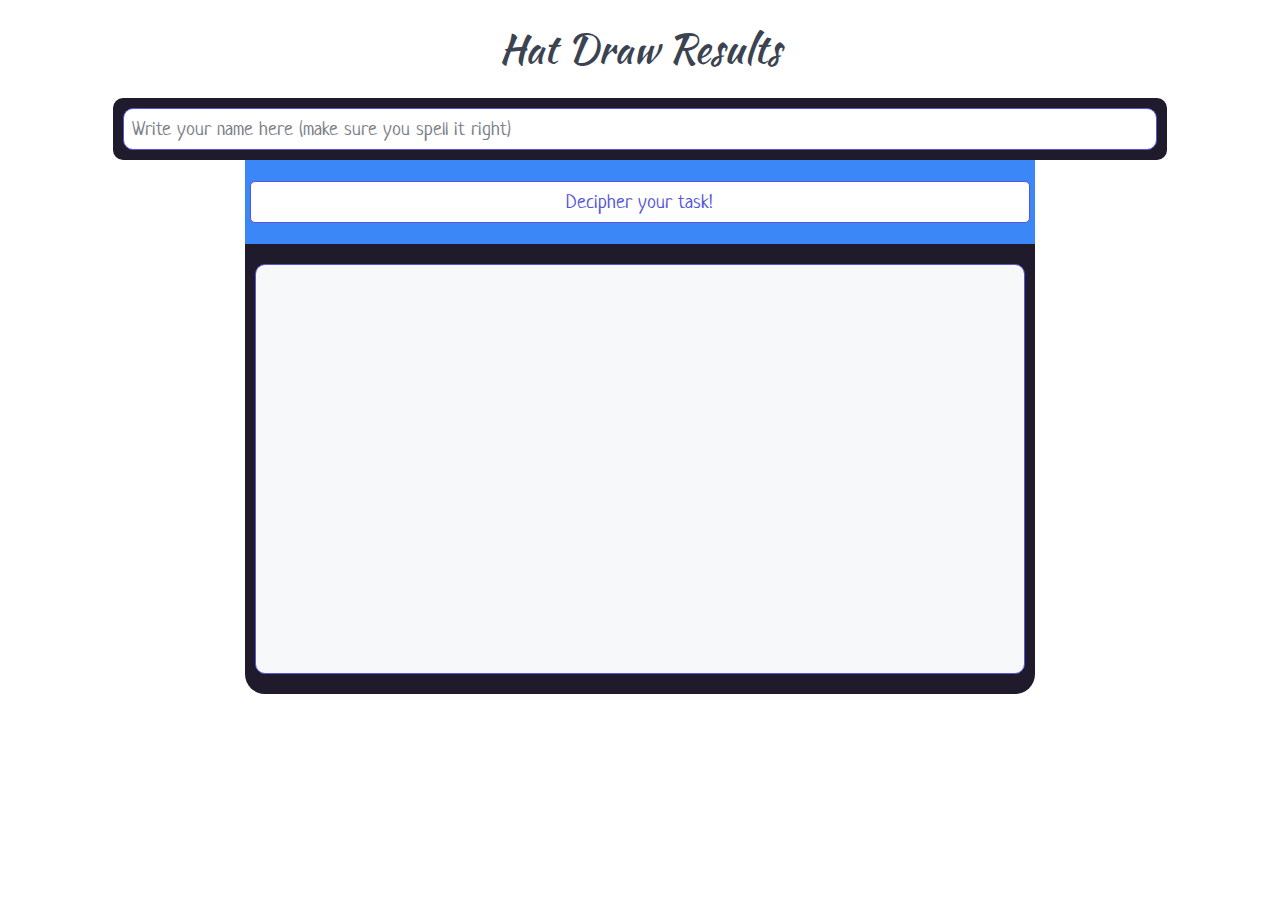
==== commit 35f84b0a: "more css" ====
--- a/results.html
+++ b/results.html
@@ -7,7 +7,7 @@
 </head>
 <body>
 <div class="container">
-    <div class="columns col-xs-11 col-10 col-mx-auto">
+    <div class="columns col-sm-11 col-10 col-mx-auto">
         
         <div class="column col-12">
             <h1>Hat Draw Results</h1>
--- a/style.css
+++ b/style.css
@@ -828,8 +828,7 @@
 
 .form-label {
   display: block;
-  line-height: 1.2rem;
-  padding: .3rem 0;
+  color: #fff;
 }
 
 .form-label.label-sm {
@@ -862,10 +861,6 @@
 
 }
 
-.form-input:focus {
-  border-color: #5755d9; 
-  box-shadow: 0 0 0 .1rem rgba(87, 85, 217, .2);
-}
 
 .form-input:-ms-input-placeholder {
   color: #7b808a;
@@ -906,6 +901,12 @@
 textarea.form-input.input-sm {
   height: 100%;
   width: 100%;
+}
+
+.form-input:focus {
+    border-color: #5755d9; 
+    border-style: solid;
+    box-shadow: 0 0 0 .1rem rgb(4, 0, 255);
 }
 
 .form-input-hint {
@@ -935,7 +936,6 @@
   font-size: .8rem;
   height: 1.8rem;
   line-height: 1.2rem;
-  outline: none;
   padding: .25rem .4rem;
   vertical-align: middle;
   width: 100%;
@@ -1590,8 +1590,7 @@
   -ms-flex: 1;
   flex: 1;
   max-width: 100%;
-  padding-left: .4rem;
-  padding-right: .4rem;
+  padding: .25rem;
 }
 
 [class~="col-"].col-12,
@@ -3804,12 +3803,13 @@
 #results-tip {
   background-color: rgb(60, 135, 248);
   color: rgb(31, 26, 44);
+  
 }
 
 #tip {
     height: 100%;
     min-height: 2rem;
-    bottom: 0;
+    
 }
 
 #results-tip {
